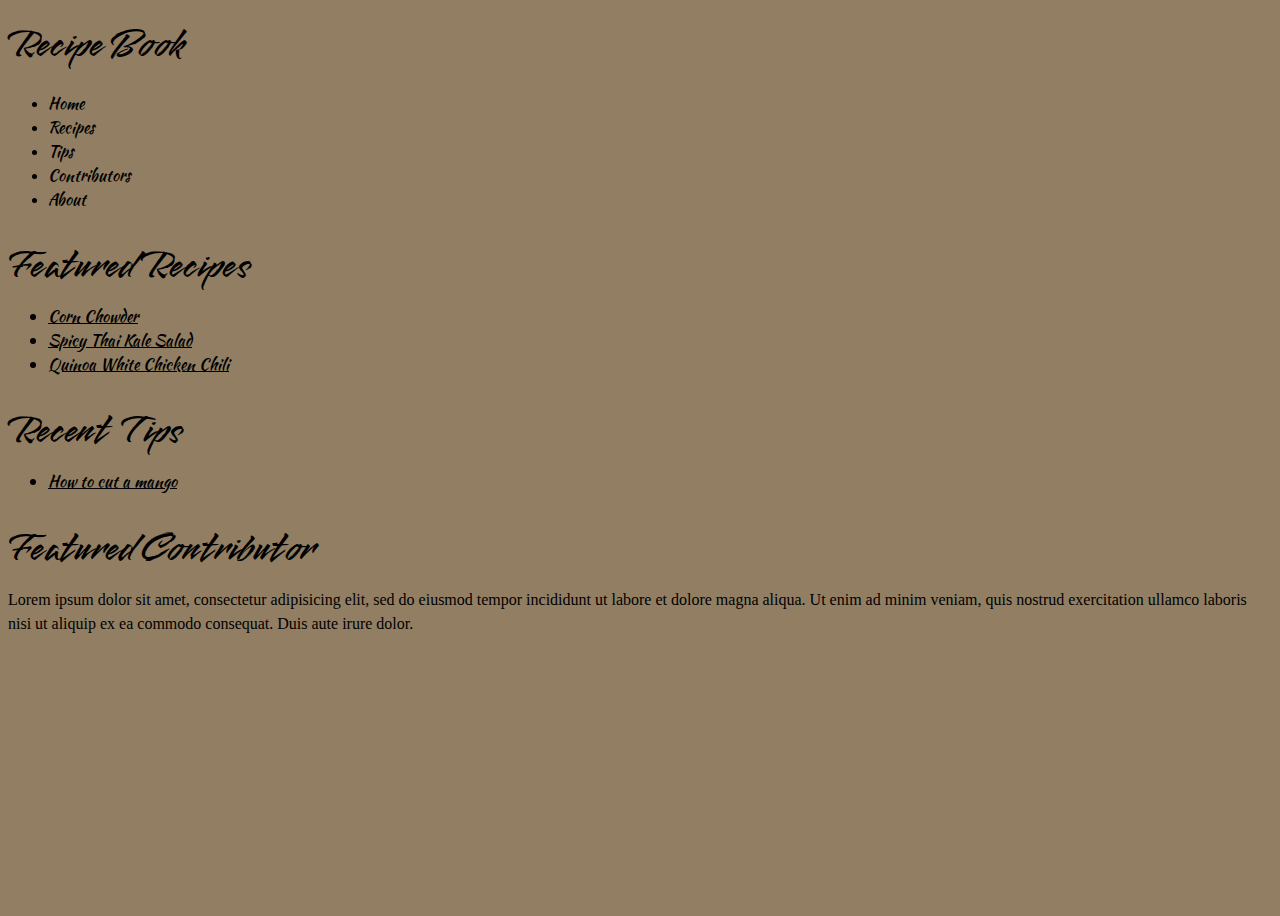
==== index.html @ f84a90db "parchment recipe styling" ====
<!DOCTYPE html>

<html lang="en">

<head>
	<link rel="stylesheet" href="css/cssReset.css">
	<link rel="stylesheet" href="css/cssStyle.css">
	<meta charset="utf-8"/>

	<title>Recipe Book | A better name later</title>
</head>

<body>

	<header>
		<p><a href="index.html" title="Visit the Recipe Book Home">Recipe Book</a></p>

		<nav>
			<ul>
				<li><a href="index.html" title="Visit the Recipe Book Home">Home</a></li>
				<li><a href="recipes.html" title="See the recipes">Recipes</a></li>
				<li><a href="tips.html" title="Get some tips">Tips</a></li>
				<li><a href="contributors.html" title="Learn about our contributors">Contributors</a></li>
				<li><a href="about.html" title="About the site">About</a></li>
			</ul>
		</nav>
	</header>
	
	<main>
		<h2>Featured Recipes</h2>
		<ul>
			<li><a href="recipes/corn-chowder.html">Corn Chowder</a></li>
			<li><a href="recipes/spicy-thai-kale-salad.html">Spicy Thai Kale Salad</a></li>
			<li><a href="recipes/quinoa-white-chicken-chili.html">Quinoa White Chicken Chili</a></li>
		</ul>

		<h2>Recent Tips</h2>
		<ul>
			<li><a href="tips/mango.html" title="Learn how to cut a mango">How to cut a mango</a></li>
		</ul>


		<h2>Featured Contributor</h2>
		<p>Lorem ipsum dolor sit amet, consectetur adipisicing elit, sed do eiusmod tempor incididunt ut labore et dolore magna aliqua. Ut enim ad minim veniam, quis nostrud exercitation ullamco laboris nisi ut aliquip ex ea commodo consequat. Duis aute irure dolor.</p>
	</main>
	
</body>
</html>
---- css/cssReset.css ----
/* Box sizing rules */
*,
*::before,
*::after {
  box-sizing: border-box;
}

/* Prevent font size inflation */
html {
  -moz-text-size-adjust: none;
  -webkit-text-size-adjust: none;
  text-size-adjust: none;
}

/* Remove default margin in favour of better control in authored CSS */
body, h1, h2, h3, h4, p,
figure, blockquote, dl, dd {
  margin-block-end: 0;
}

/* Remove list styles on ul, ol elements with a list role, which suggests default styling will be removed */
ul[role='list'],
ol[role='list'] {
  list-style: none;
}

/* Set core body defaults */
body {
  min-height: 100vh;
  line-height: 1.5;
}

/* Set shorter line heights on headings and interactive elements */
h1, h2, h3, h4,
button, input, label {
  line-height: 1.1;
}

/* Balance text wrapping on headings */
h1, h2,
h3, h4 {
  text-wrap: balance;
}

/* A elements that don't have a class get default styles */
a:not([class]) {
  text-decoration-skip-ink: auto;
  color: currentColor;
}

/* Make images easier to work with */
img,
picture {
  max-width: 100%;
  display: block;
}

/* Inherit fonts for inputs and buttons */
input, button,
textarea, select {
  font: inherit;
}

/* Make sure textareas without a rows attribute are not tiny */
textarea:not([rows]) {
  min-height: 10em;
}

/* Anything that has been anchored to should have extra scroll margin */
:target {
  scroll-margin-block: 5ex;
}
---- css/cssStyle.css ----
@import url('https://fonts.googleapis.com/css2?family=Sixtyfour&family=Smooch&display=swap'); 
@import url('https://fonts.googleapis.com/css2?family=Kaushan+Script&display=swap');
ul a[href="index.html"]
{
    font-family: "Kaushan Script";
    font-size: medium;
    text-decoration: none;
}
a[href="recipes.html"]
{
    font-family: "Kaushan Script";
    text-decoration: none;
}
a[href="tips.html"]
{
    font-family: "Kaushan Script";
    text-decoration: none;
}
a[href="contributors.html"]
{
    font-family: "Kaushan Script";
    text-decoration: none;
}
a[href="about.html"]
{
    font-family: "Kaushan Script";
    text-decoration: none;
}
main li {
    font-family: "Kaushan Script";
    text-decoration: none;
}
a[href="index.html"]
{
    font-family: "Smooch", cursive;
    font-weight: 400;
    font-style: normal;
    font-size:40px;
    text-decoration: none;
}
main h2
{
    font-family: "Smooch", cursive;
    font-weight: 400;
    font-style: normal;
    font-size:40px;
    text-decoration: none;
}
body{
    background-color: rgb(146, 127, 99);
}
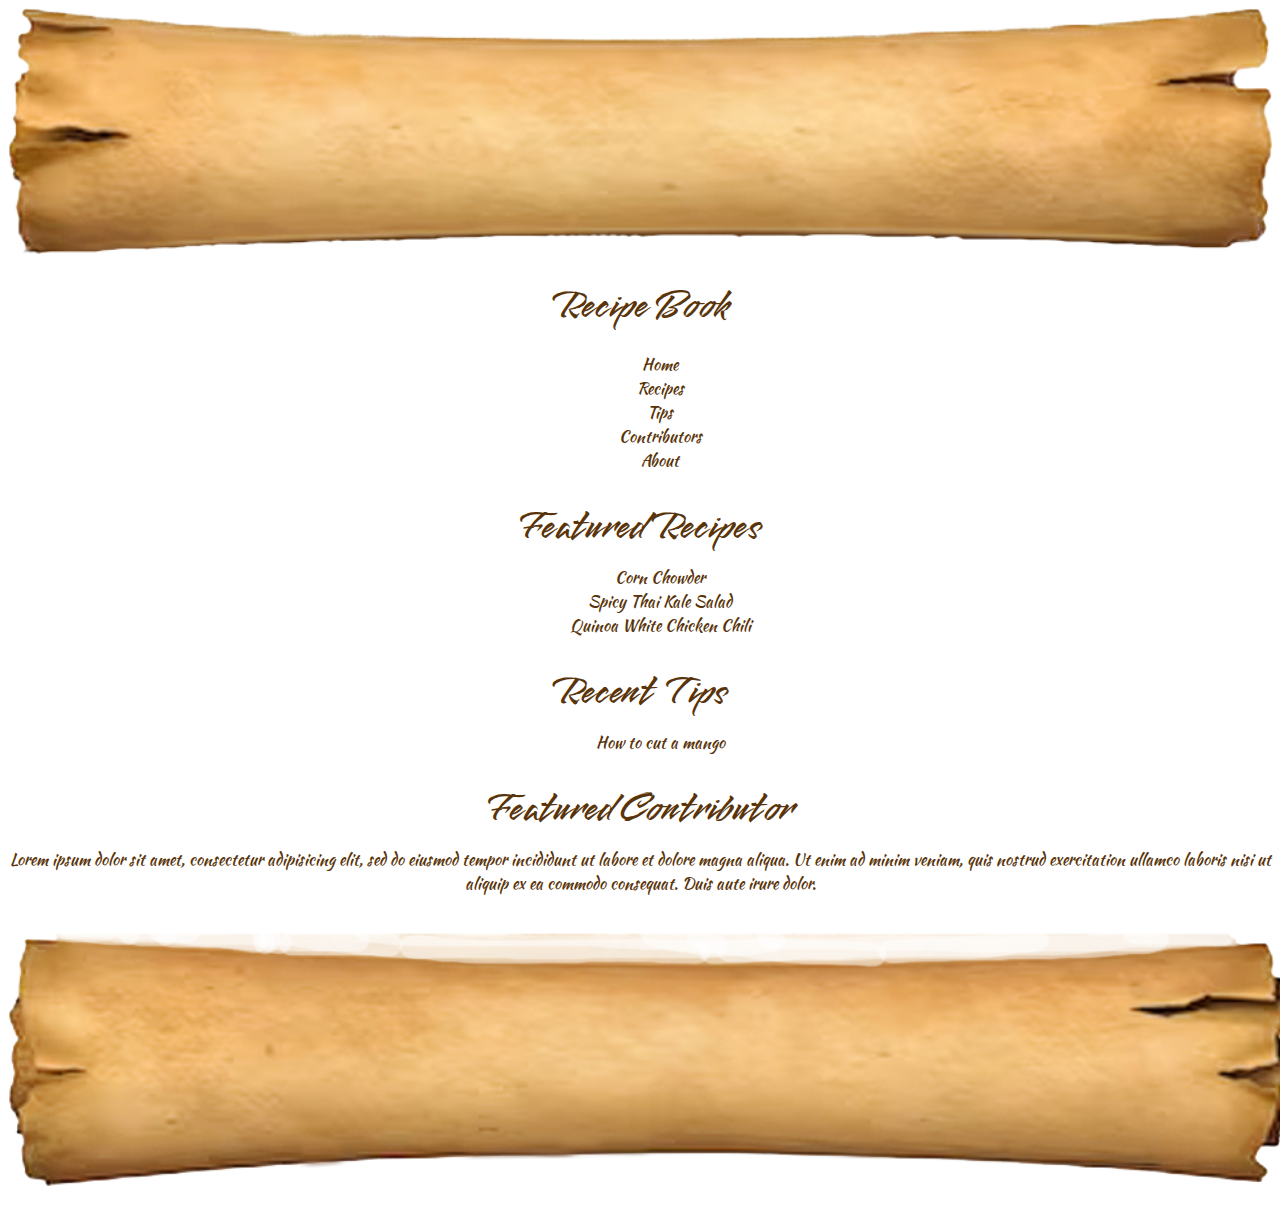
==== commit 7ac57cf1: "this time I will be succesful" ====
--- a/index.html
+++ b/index.html
@@ -5,6 +5,7 @@
 <head>
 	<link rel="stylesheet" href="css/cssReset.css">
 	<link rel="stylesheet" href="css/cssStyle.css">
+	<link rel="stylesheet" href="css/indexStyle.css">
 	<meta charset="utf-8"/>
 
 	<title>Recipe Book | A better name later</title>
--- a/css/cssStyle.css
+++ b/css/cssStyle.css
@@ -45,7 +45,38 @@
     font-style: normal;
     font-size:40px;
     text-decoration: none;
+    color:rgb(89, 52, 10);
+}
+main h1
+{
+    font-family: "Smooch", cursive;
+    font-weight: 400;
+    font-style: normal;
+    font-size:40px;
+    text-decoration: none;
+    color:rgb(89, 52, 10);
 }
 body{
-    background-color: rgb(146, 127, 99);
+    background-image: url("../images/vintage-grunge-paper-background.jpeg");
+    display:block;
+    background-position: 1%;
 }
+html{
+    text-align: center;
+    list-style-type: none;
+}
+ul {
+    list-style-type: none;
+    color:rgb(89, 52, 10);
+}
+
+a {
+    text-decoration: none;
+    text-align: center;
+    color:rgb(89, 52, 10);
+}
+p {
+    font-family: "Kaushan Script";
+    color:rgb(89, 52, 10);
+}
+
--- a/css/indexStyle.css
+++ b/css/indexStyle.css
@@ -0,0 +1,26 @@
+main::after {
+    margin:0;
+    padding:0;
+    content: "";
+    width: 100%;
+    height: 20em;
+    display: block;
+    position: absolute;
+    top: 100%;
+    background-image: url("../images/bottom\ of\ scrollDone.png");
+    background-repeat: no-repeat;
+    background-position: center;
+    background-size: contain;
+    
+}
+
+main {
+    padding-bottom:100px;
+}
+header {
+    background-image: url("../images/topScrollDone.png");
+    background-size:contain;
+    background-repeat: no-repeat;
+    padding-top: 20%;
+    color:rgb(89, 52, 10);
+}